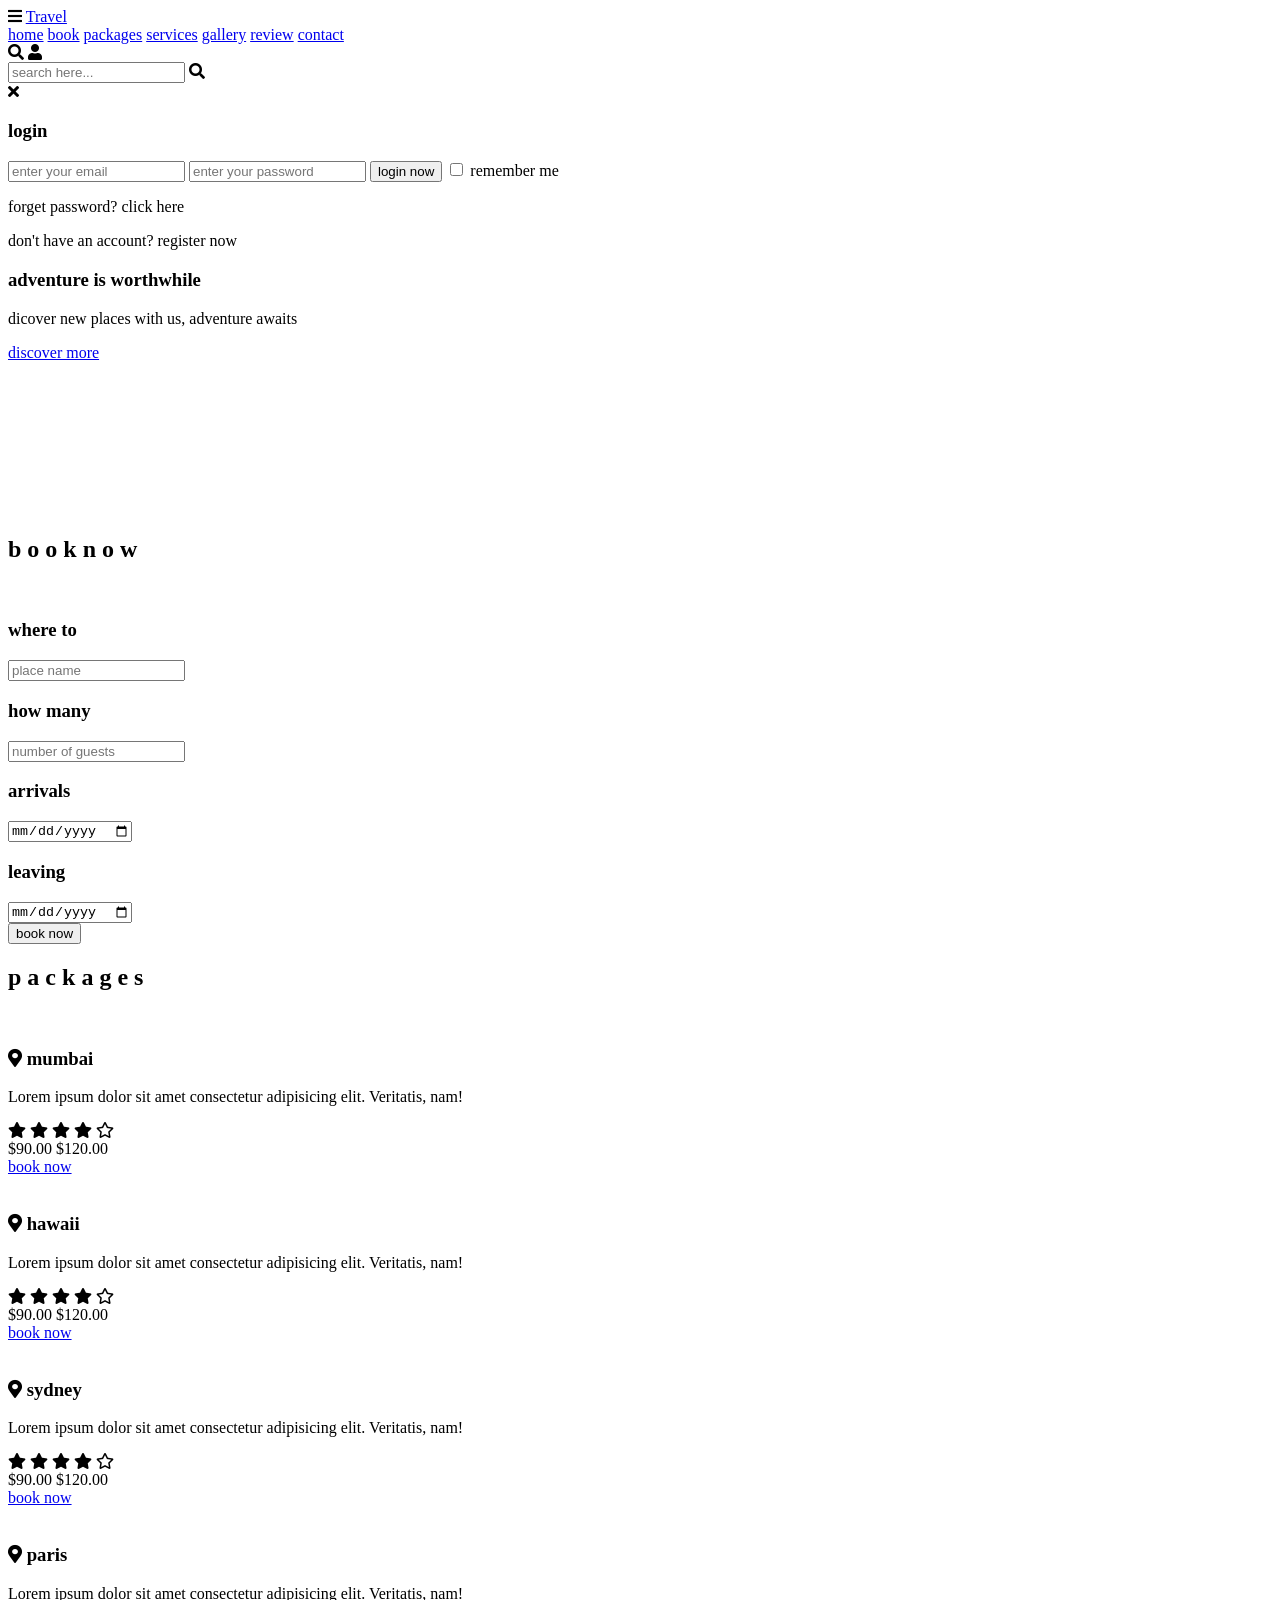
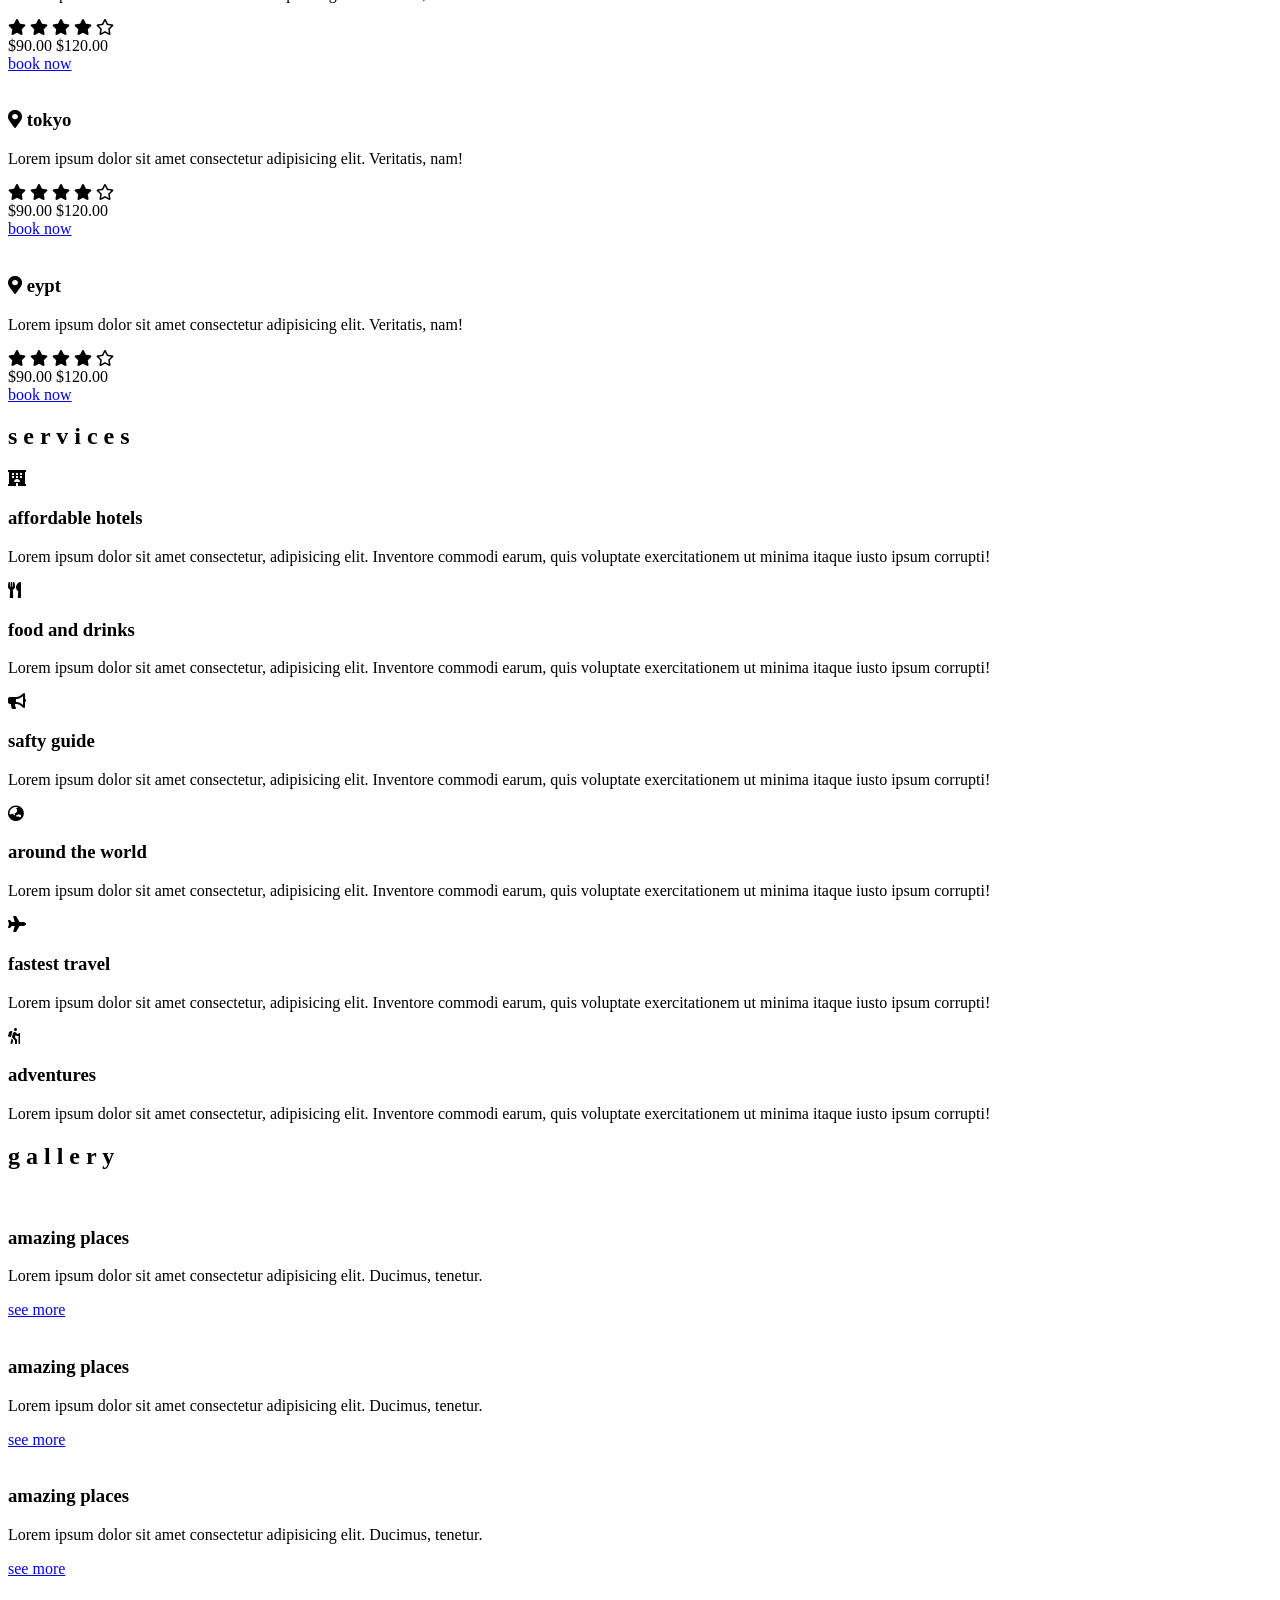
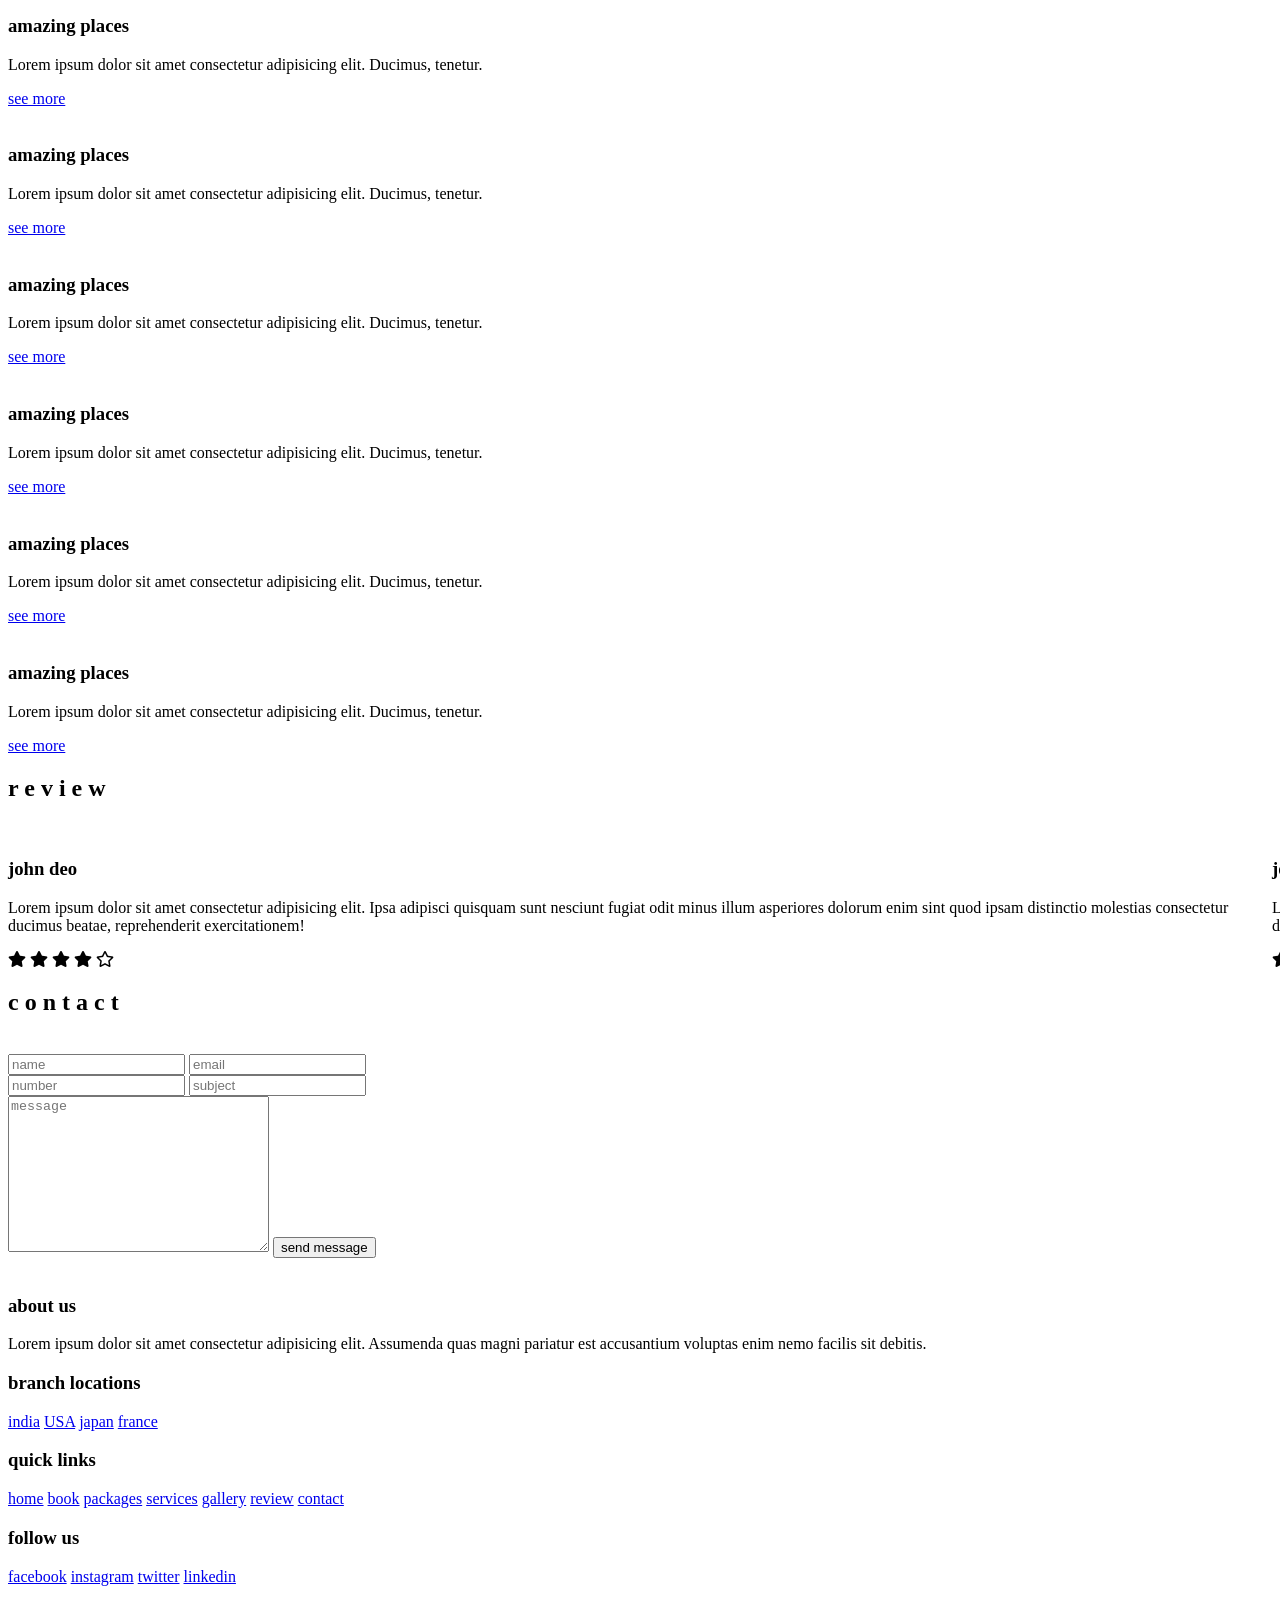
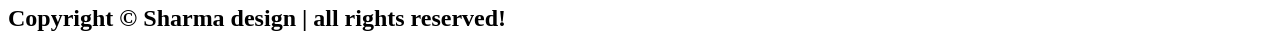
==== TourAndTravelWebsite/src/main/resources/templates/index.html @ de2b7e8c "Add Initial Project" ====
<!DOCTYPE html>
<html lang="en" xmlns:th="http://www.thymeleaf.org">
<head>
    <meta charset="UTF-8">
    <meta name="viewport" content="width=device-width, initial-scale=1.0">
    <title>Tour and Travel website</title>

    <link rel="stylesheet" href="https://unpkg.com/swiper/swiper-bundle.min.css" />

    <!-- font awesome cdn link  -->
    <link rel="stylesheet" href="https://cdnjs.cloudflare.com/ajax/libs/font-awesome/5.15.3/css/all.min.css">

    <!-- custom css file link  -->
    <link rel="stylesheet" href="style.css" th:href="@{/css/style.css}">

</head>
<body>
    
<!-- header section starts  -->

<header>

    <div id="menu-bar" class="fas fa-bars"></div>

    <a href="#home" class="logo"><span>T</span>ravel</a>

    <nav class="navbar">
        <a href="#home">home</a>
        <a href="#book">book</a>
        <a href="#packages">packages</a>
        <a href="#services">services</a>
        <a href="#gallery">gallery</a>
        <a href="#review">review</a>
        <a href="#contact">contact</a>
    </nav>

    <div class="icons">
        <i class="fas fa-search" id="search-btn"></i>
        <i class="fas fa-user" id="login-btn"></i>
    </div>

    <form action="#book" class="search-bar-container" onsubmit="return handleSearch(event)">
        <input type="search" id="search-bar" placeholder="search here...">
        <label for="search-bar" class="fas fa-search"></label>
    </form>

</header>

<!-- header section ends -->

<!-- login form container  -->

<div class="login-form-container">

    <i class="fas fa-times" id="form-close"></i>

    <form action="/login" th:action="@{/login}" method="post">
	
        <h3>login</h3>
        <input type="email" class="box" placeholder="enter your email" name="email" required>
        <input type="password" class="box" placeholder="enter your password" name="password" required>
        <input type="submit" value="login now" class="btn">
        <input type="checkbox" id="remember">
        <label for="remember">remember me</label>
        <p>forget password? <a th:href="@{/format-password}">click here</a></p>
        <p>don't have an account? <a th:href="@{/registeration}">register now</a></p>
    </form>

</div>

<!-- home section starts  -->

<section class="home" id="home">
	
	

    <div class="content">
        <h3>adventure is worthwhile</h3>
        <p>dicover new places with us, adventure awaits</p>
        <a href="#packages" class="btn">discover more</a>
    </div>

		
		    <div class="video-container">
		        <video src="images/vid-3.mp4" id="video-slider" loop autoplay muted></video>
		    </div>
		    
    

</section>

<!-- home section ends -->

<!-- book section starts  -->

<section class="book" id="book">

    <h1 class="heading">
        <span>b</span>
        <span>o</span>
        <span>o</span>
        <span>k</span>
        <span class="space"></span>
        <span>n</span>
        <span>o</span>
        <span>w</span>
    </h1>

    <div class="row">

        <div class="image">
            <img src="images/book-img.svg" alt="">
        </div>

        <form action="/booking" method="post">
            <div class="inputBox">
                <h3>where to</h3>
                <input type="text" placeholder="place name" name="whereTo" required>
            </div>
            <div class="inputBox">
                <h3>how many</h3>
                <input type="number" placeholder="number of guests" name="howMany" required>
            </div>
            <div class="inputBox">
                <h3>arrivals</h3>
                <input type="date" name="arrivals" required>
            </div>
            <div class="inputBox">
                <h3>leaving</h3>
                <input type="date" name="leaving" required>
            </div>
            <input type="submit" class="btn" value="book now" required>
        </form>

    </div>

</section>

<!-- book section ends -->

<!-- packages section starts  -->

<section class="packages" id="packages">

    <h1 class="heading">
        <span>p</span>
        <span>a</span>
        <span>c</span>
        <span>k</span>
        <span>a</span>
        <span>g</span>
        <span>e</span>
        <span>s</span>
    </h1>

    <div class="box-container">

        <div class="box">
            <img src="images/p-1.jpg" alt="">
            <div class="content">
                <h3> <i class="fas fa-map-marker-alt"></i> mumbai </h3>
                <p>Lorem ipsum dolor sit amet consectetur adipisicing elit. Veritatis, nam!</p>
                <div class="stars">
                    <i class="fas fa-star"></i>
                    <i class="fas fa-star"></i>
                    <i class="fas fa-star"></i>
                    <i class="fas fa-star"></i>
                    <i class="far fa-star"></i>
                </div>
                <div class="price"> $90.00 <span>$120.00</span> </div>
                <a href="#book" class="btn">book now</a>
            </div>
        </div>

        <div class="box">
            <img src="images/p-2.jpg" alt="">
            <div class="content">
                <h3> <i class="fas fa-map-marker-alt"></i> hawaii </h3>
                <p>Lorem ipsum dolor sit amet consectetur adipisicing elit. Veritatis, nam!</p>
                <div class="stars">
                    <i class="fas fa-star"></i>
                    <i class="fas fa-star"></i>
                    <i class="fas fa-star"></i>
                    <i class="fas fa-star"></i>
                    <i class="far fa-star"></i>
                </div>
                <div class="price"> $90.00 <span>$120.00</span> </div>
                <a href="#book" class="btn">book now</a>
            </div>
        </div>

        <div class="box">
            <img src="images/p-3.jpg" alt="">
            <div class="content">
                <h3> <i class="fas fa-map-marker-alt"></i> sydney </h3>
                <p>Lorem ipsum dolor sit amet consectetur adipisicing elit. Veritatis, nam!</p>
                <div class="stars">
                    <i class="fas fa-star"></i>
                    <i class="fas fa-star"></i>
                    <i class="fas fa-star"></i>
                    <i class="fas fa-star"></i>
                    <i class="far fa-star"></i>
                </div>
                <div class="price"> $90.00 <span>$120.00</span> </div>
                <a href="#book" class="btn">book now</a>
            </div>
        </div>

        <div class="box">
            <img src="images/p-4.jpg" alt="">
            <div class="content">
                <h3> <i class="fas fa-map-marker-alt"></i> paris </h3>
                <p>Lorem ipsum dolor sit amet consectetur adipisicing elit. Veritatis, nam!</p>
                <div class="stars">
                    <i class="fas fa-star"></i>
                    <i class="fas fa-star"></i>
                    <i class="fas fa-star"></i>
                    <i class="fas fa-star"></i>
                    <i class="far fa-star"></i>
                </div>
                <div class="price"> $90.00 <span>$120.00</span> </div>
                <a href="#book" class="btn">book now</a>
            </div>
        </div>

        <div class="box">
            <img src="images/p-5.jpg" alt="">
            <div class="content">
                <h3> <i class="fas fa-map-marker-alt"></i> tokyo </h3>
                <p>Lorem ipsum dolor sit amet consectetur adipisicing elit. Veritatis, nam!</p>
                <div class="stars">
                    <i class="fas fa-star"></i>
                    <i class="fas fa-star"></i>
                    <i class="fas fa-star"></i>
                    <i class="fas fa-star"></i>
                    <i class="far fa-star"></i>
                </div>
                <div class="price"> $90.00 <span>$120.00</span> </div>
                <a href="#book" class="btn">book now</a>
            </div>
        </div>

        <div class="box">
            <img src="images/p-6.jpg" alt="">
            <div class="content">
                <h3> <i class="fas fa-map-marker-alt"></i> eypt </h3>
                <p>Lorem ipsum dolor sit amet consectetur adipisicing elit. Veritatis, nam!</p>
                <div class="stars">
                    <i class="fas fa-star"></i>
                    <i class="fas fa-star"></i>
                    <i class="fas fa-star"></i>
                    <i class="fas fa-star"></i>
                    <i class="far fa-star"></i>
                </div>
                <div class="price"> $90.00 <span>$120.00</span> </div>
                <a href="#book" class="btn">book now</a>
            </div>
        </div>

    </div>

</section>

<!-- packages section ends -->

<!-- services section starts  -->

<section class="services" id="services">

    <h1 class="heading">
        <span>s</span>
        <span>e</span>
        <span>r</span>
        <span>v</span>
        <span>i</span>
        <span>c</span>
        <span>e</span>
        <span>s</span>
    </h1>

    <div class="box-container">

        <div class="box">
            <i class="fas fa-hotel"></i>
            <h3>affordable hotels</h3>
            <p>Lorem ipsum dolor sit amet consectetur, adipisicing elit. Inventore commodi earum, quis voluptate exercitationem ut minima itaque iusto ipsum corrupti!</p>
        </div>
        <div class="box">
            <i class="fas fa-utensils"></i>
            <h3>food and drinks</h3>
            <p>Lorem ipsum dolor sit amet consectetur, adipisicing elit. Inventore commodi earum, quis voluptate exercitationem ut minima itaque iusto ipsum corrupti!</p>
        </div>
        <div class="box">
            <i class="fas fa-bullhorn"></i>
            <h3>safty guide</h3>
            <p>Lorem ipsum dolor sit amet consectetur, adipisicing elit. Inventore commodi earum, quis voluptate exercitationem ut minima itaque iusto ipsum corrupti!</p>
        </div>
        <div class="box">
            <i class="fas fa-globe-asia"></i>
            <h3>around the world</h3>
            <p>Lorem ipsum dolor sit amet consectetur, adipisicing elit. Inventore commodi earum, quis voluptate exercitationem ut minima itaque iusto ipsum corrupti!</p>
        </div>
        <div class="box">
            <i class="fas fa-plane"></i>
            <h3>fastest travel</h3>
            <p>Lorem ipsum dolor sit amet consectetur, adipisicing elit. Inventore commodi earum, quis voluptate exercitationem ut minima itaque iusto ipsum corrupti!</p>
        </div>
        <div class="box">
            <i class="fas fa-hiking"></i>
            <h3>adventures</h3>
            <p>Lorem ipsum dolor sit amet consectetur, adipisicing elit. Inventore commodi earum, quis voluptate exercitationem ut minima itaque iusto ipsum corrupti!</p>
        </div>

    </div>

</section>

<!-- services section ends -->

<!-- gallery section starts  -->

<section class="gallery" id="gallery">

    <h1 class="heading">
        <span>g</span>
        <span>a</span>
        <span>l</span>
        <span>l</span>
        <span>e</span>
        <span>r</span>
        <span>y</span>
    </h1>

    <div class="box-container">

        <div class="box">
            <img src="images/g-1.jpg" alt="">
            <div class="content">
                <h3>amazing places</h3>
                <p>Lorem ipsum dolor sit amet consectetur adipisicing elit. Ducimus, tenetur.</p>
                <a href="#packages" class="btn">see more</a>
            </div>
        </div>
        <div class="box">
            <img src="images/g-2.jpg" alt="">
            <div class="content">
                <h3>amazing places</h3>
                <p>Lorem ipsum dolor sit amet consectetur adipisicing elit. Ducimus, tenetur.</p>
                <a href="#packages" class="btn">see more</a>
            </div>
        </div>
        <div class="box">
            <img src="images/g-3.jpg" alt="">
            <div class="content">
                <h3>amazing places</h3>
                <p>Lorem ipsum dolor sit amet consectetur adipisicing elit. Ducimus, tenetur.</p>
                <a href="#packages" class="btn">see more</a>
            </div>
        </div>
        <div class="box">
            <img src="images/g-4.jpg" alt="">
            <div class="content">
                <h3>amazing places</h3>
                <p>Lorem ipsum dolor sit amet consectetur adipisicing elit. Ducimus, tenetur.</p>
                <a href="#packages" class="btn">see more</a>
            </div>
        </div>
        <div class="box">
            <img src="images/g-5.jpg" alt="">
            <div class="content">
                <h3>amazing places</h3>
                <p>Lorem ipsum dolor sit amet consectetur adipisicing elit. Ducimus, tenetur.</p>
                <a href="#packages" class="btn">see more</a>
            </div>
        </div>
        <div class="box">
            <img src="images/g-6.jpg" alt="">
            <div class="content">
                <h3>amazing places</h3>
                <p>Lorem ipsum dolor sit amet consectetur adipisicing elit. Ducimus, tenetur.</p>
                <a href="#packages" class="btn">see more</a>
            </div>
        </div>
        <div class="box">
            <img src="images/g-7.jpg" alt="">
            <div class="content">
                <h3>amazing places</h3>
                <p>Lorem ipsum dolor sit amet consectetur adipisicing elit. Ducimus, tenetur.</p>
                <a href="#packages" class="btn">see more</a>
            </div>
        </div>
        <div class="box">
            <img src="images/g-8.jpg" alt="">
            <div class="content">
                <h3>amazing places</h3>
                <p>Lorem ipsum dolor sit amet consectetur adipisicing elit. Ducimus, tenetur.</p>
                <a href="#packages" class="btn">see more</a>
            </div>
        </div>
        <div class="box">
            <img src="images/g-9.jpg" alt="">
            <div class="content">
                <h3>amazing places</h3>
                <p>Lorem ipsum dolor sit amet consectetur adipisicing elit. Ducimus, tenetur.</p>
                <a href="#packages" class="btn">see more</a>
            </div>
        </div>

    </div>

</section>

<!-- gallery section ends -->

<!-- review section starts  -->

<section class="review" id="review">

    <h1 class="heading">
        <span>r</span>
        <span>e</span>
        <span>v</span>
        <span>i</span>
        <span>e</span>
        <span>w</span>
    </h1>

    <div class="swiper-container review-slider">

        <div class="swiper-wrapper">

            <div class="swiper-slide">
                <div class="box">
                    <img src="images/pic1.png" alt="">
                    <h3>john deo</h3>
                    <p>Lorem ipsum dolor sit amet consectetur adipisicing elit. Ipsa adipisci quisquam sunt nesciunt fugiat odit minus illum asperiores dolorum enim sint quod ipsam distinctio molestias consectetur ducimus beatae, reprehenderit exercitationem!</p>
                    <div class="stars">
                        <i class="fas fa-star"></i>
                        <i class="fas fa-star"></i>
                        <i class="fas fa-star"></i>
                        <i class="fas fa-star"></i>
                        <i class="far fa-star"></i>
                    </div>
                </div>
            </div>
            <div class="swiper-slide">
                <div class="box">
                    <img src="images/pic2.png" alt="">
                    <h3>john deo</h3>
                    <p>Lorem ipsum dolor sit amet consectetur adipisicing elit. Ipsa adipisci quisquam sunt nesciunt fugiat odit minus illum asperiores dolorum enim sint quod ipsam distinctio molestias consectetur ducimus beatae, reprehenderit exercitationem!</p>
                    <div class="stars">
                        <i class="fas fa-star"></i>
                        <i class="fas fa-star"></i>
                        <i class="fas fa-star"></i>
                        <i class="fas fa-star"></i>
                        <i class="far fa-star"></i>
                    </div>
                </div>
            </div>
            <div class="swiper-slide">
                <div class="box">
                    <img src="images/pic3.png" alt="">
                    <h3>john deo</h3>
                    <p>Lorem ipsum dolor sit amet consectetur adipisicing elit. Ipsa adipisci quisquam sunt nesciunt fugiat odit minus illum asperiores dolorum enim sint quod ipsam distinctio molestias consectetur ducimus beatae, reprehenderit exercitationem!</p>
                    <div class="stars">
                        <i class="fas fa-star"></i>
                        <i class="fas fa-star"></i>
                        <i class="fas fa-star"></i>
                        <i class="fas fa-star"></i>
                        <i class="far fa-star"></i>
                    </div>
                </div>
            </div>
            <div class="swiper-slide">
                <div class="box">
                    <img src="images/pic4.png" alt="">
                    <h3>john deo</h3>
                    <p>Lorem ipsum dolor sit amet consectetur adipisicing elit. Ipsa adipisci quisquam sunt nesciunt fugiat odit minus illum asperiores dolorum enim sint quod ipsam distinctio molestias consectetur ducimus beatae, reprehenderit exercitationem!</p>
                    <div class="stars">
                        <i class="fas fa-star"></i>
                        <i class="fas fa-star"></i>
                        <i class="fas fa-star"></i>
                        <i class="fas fa-star"></i>
                        <i class="far fa-star"></i>
                    </div>
                </div>
            </div>

        </div>

    </div>

</section>

<!-- review section ends -->

<!-- contact section starts  -->

<section class="contact" id="contact">
    
    <h1 class="heading">
        <span>c</span>
        <span>o</span>
        <span>n</span>
        <span>t</span>
        <span>a</span>
        <span>c</span>
        <span>t</span>
    </h1>

    <div class="row">

        <div class="image">
            <img src="images/contact-img.svg" alt="">
        </div>

        <form action="/contact" method="post" id="contactForm" onsubmit="return handleFormSubmit(event)">
			
            <div class="inputBox">
                <input type="text" placeholder="name" name="name" required/>
                <input type="email" placeholder="email" name="email" required/>
            </div>
            <div class="inputBox">
                <input type="number" id="phoneInput" placeholder="number" name="number" required oninput="validatePhone()"/>
                <input type="text" placeholder="subject" name="subject" required/>
            </div>
			<div id="error-message" style="color:red; font-size:0.8rem; display:none;">
										  Phone number must be exactly 10 digits.
										</div>
            <textarea placeholder="message" name="message" id="" cols="30" rows="10" required></textarea>
            <input type="submit" class="btn" value="send message" onclick="handleFormSubmit(event)" />
        </form>

    </div>
	
	
    
</section>

<!-- contact section ends -->

<!-- brand section  -->
<section class="brand-container">

    <div class="swiper-container brand-slider">
        <div class="swiper-wrapper">
            <div class="swiper-slide"><img src="images/1.jpg" alt=""></div>
            <div class="swiper-slide"><img src="images/2.jpg" alt=""></div>
            <div class="swiper-slide"><img src="images/3.jpg" alt=""></div>
            <div class="swiper-slide"><img src="images/4.jpg" alt=""></div>
            <div class="swiper-slide"><img src="images/5.jpg" alt=""></div>
            <div class="swiper-slide"><img src="images/6.jpg" alt=""></div>
        </div>
    </div>

</section>

<!-- footer section  -->

<section class="footer">

    <div class="box-container">

        <div class="box">
            <h3>about us</h3>
            <p>Lorem ipsum dolor sit amet consectetur adipisicing elit. Assumenda quas magni pariatur est accusantium voluptas enim nemo facilis sit debitis.</p>
        </div>
        <div class="box">
            <h3>branch locations</h3>
            <a href="#packages">india</a>
            <a href="#packages">USA</a>
            <a href="#packages">japan</a>
            <a href="#packages">france</a>
        </div>
        <div class="box">
            <h3>quick links</h3>
            <a href="#home">home</a>
            <a href="#book">book</a>
            <a href="#packages">packages</a>
            <a href="#services">services</a>
            <a href="#gallery">gallery</a>
            <a href="#review">review</a>
            <a href="#contact">contact</a>
        </div>
        <div class="box">
            <h3>follow us</h3>
            <a href="https://www.facebook.com/shambho.sharma.3">facebook</a>
            <a href="https://www.instagram.com/sharma.shambho/">instagram</a>
            <a href="https://x.com/SharmaShambho">twitter</a>
            <a href="https://www.linkedin.com/in/shambhu-sharma-29a284294/">linkedin</a>
        </div>

    </div>

    <h1 class="credit"> Copyright © <span>Sharma design </span> | all rights reserved! </h1>

</section>


<script>
	function handleSearch(event) {
		    event.preventDefault(); // stop default #book action
		    const searchValue = document.getElementById("search-bar").value.trim().toLowerCase();

		    // define allowed headings/IDs
		    const sections = ["home", "book", "packages", "services", "gallery", "review", "contact"];

		    if (sections.includes(searchValue)) {
		      const sectionElement = document.getElementById(searchValue);
		      if (sectionElement) {
		        sectionElement.scrollIntoView({ behavior: "smooth" });
		      }
		    } else {
		      alert("Section not found. Please enter a valid section name.");
		    }
		  }
		function validatePhone() {
		  const phoneInput = document.getElementById("phoneInput");
		  const errorMessage = document.getElementById("error-message");
		  const value = phoneInput.value.trim();

		  const isValid = /^\d{10}$/.test(value);

		  if (isValid) {
		    phoneInput.style.border = "2px solid green";
		    errorMessage.style.display = "none";
		    phoneInput.setCustomValidity("");  // clear previous error
		    return true;
		  } else {
		    phoneInput.style.border = "2px solid red";
		    errorMessage.style.display = "block";
		    phoneInput.setCustomValidity("Phone number must be exactly 10 digits.");
		    return false;
		  }
		}


		function handleFormSubmit(event) {
		  const form = document.getElementById("contactForm");
		  const isPhoneValid = validatePhone();

		  if (!isPhoneValid) {
		    form.reportValidity();  // show built-in HTML5 error
		    event.preventDefault();
		    return false;
		  }

		  if (form.checkValidity()) {
		    alert("Your Response Submitted Successfully..!");
		    return true;
		  } else {
		    form.reportValidity();
		    event.preventDefault();
		    return false;
		  }
		}
</script>




<script src="https://unpkg.com/swiper/swiper-bundle.min.js"></script>

<!-- custom js file link  -->
<script th:src="@{js/script.js}"></script>

</body>
</html>
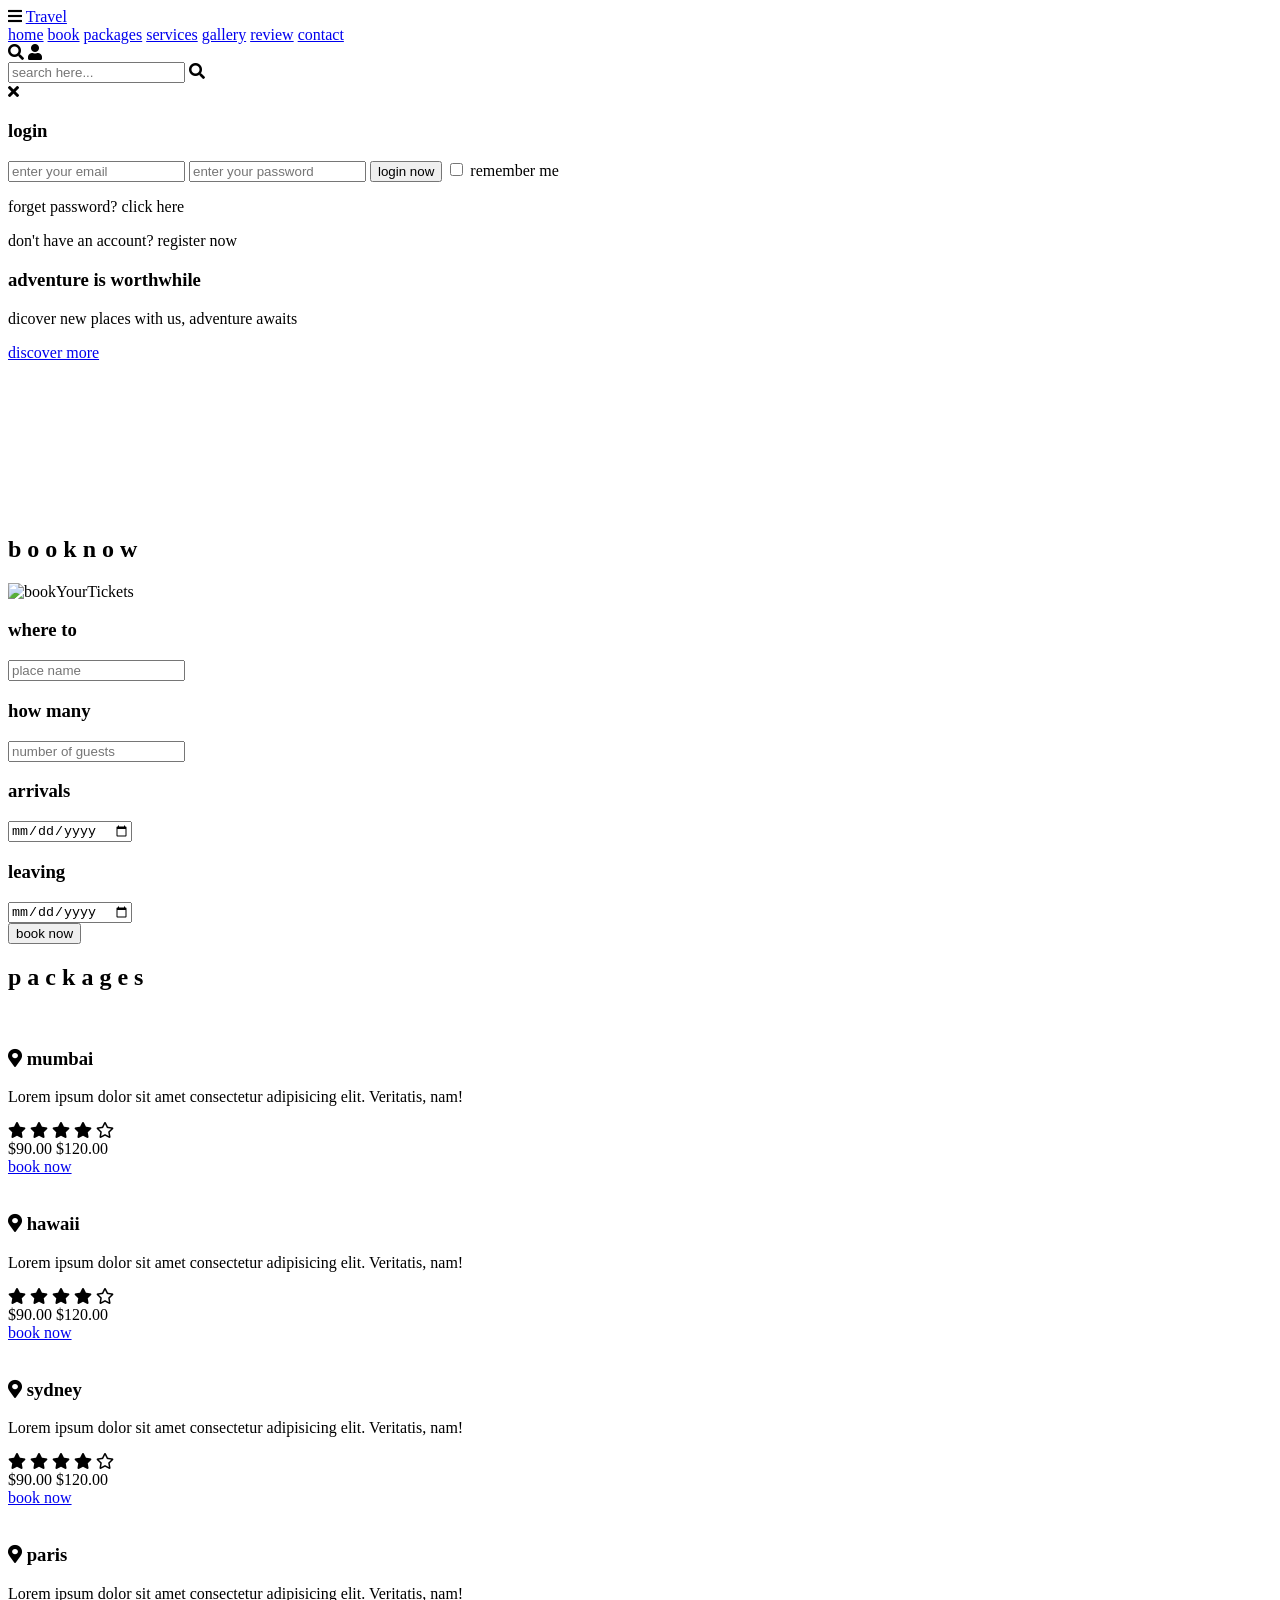
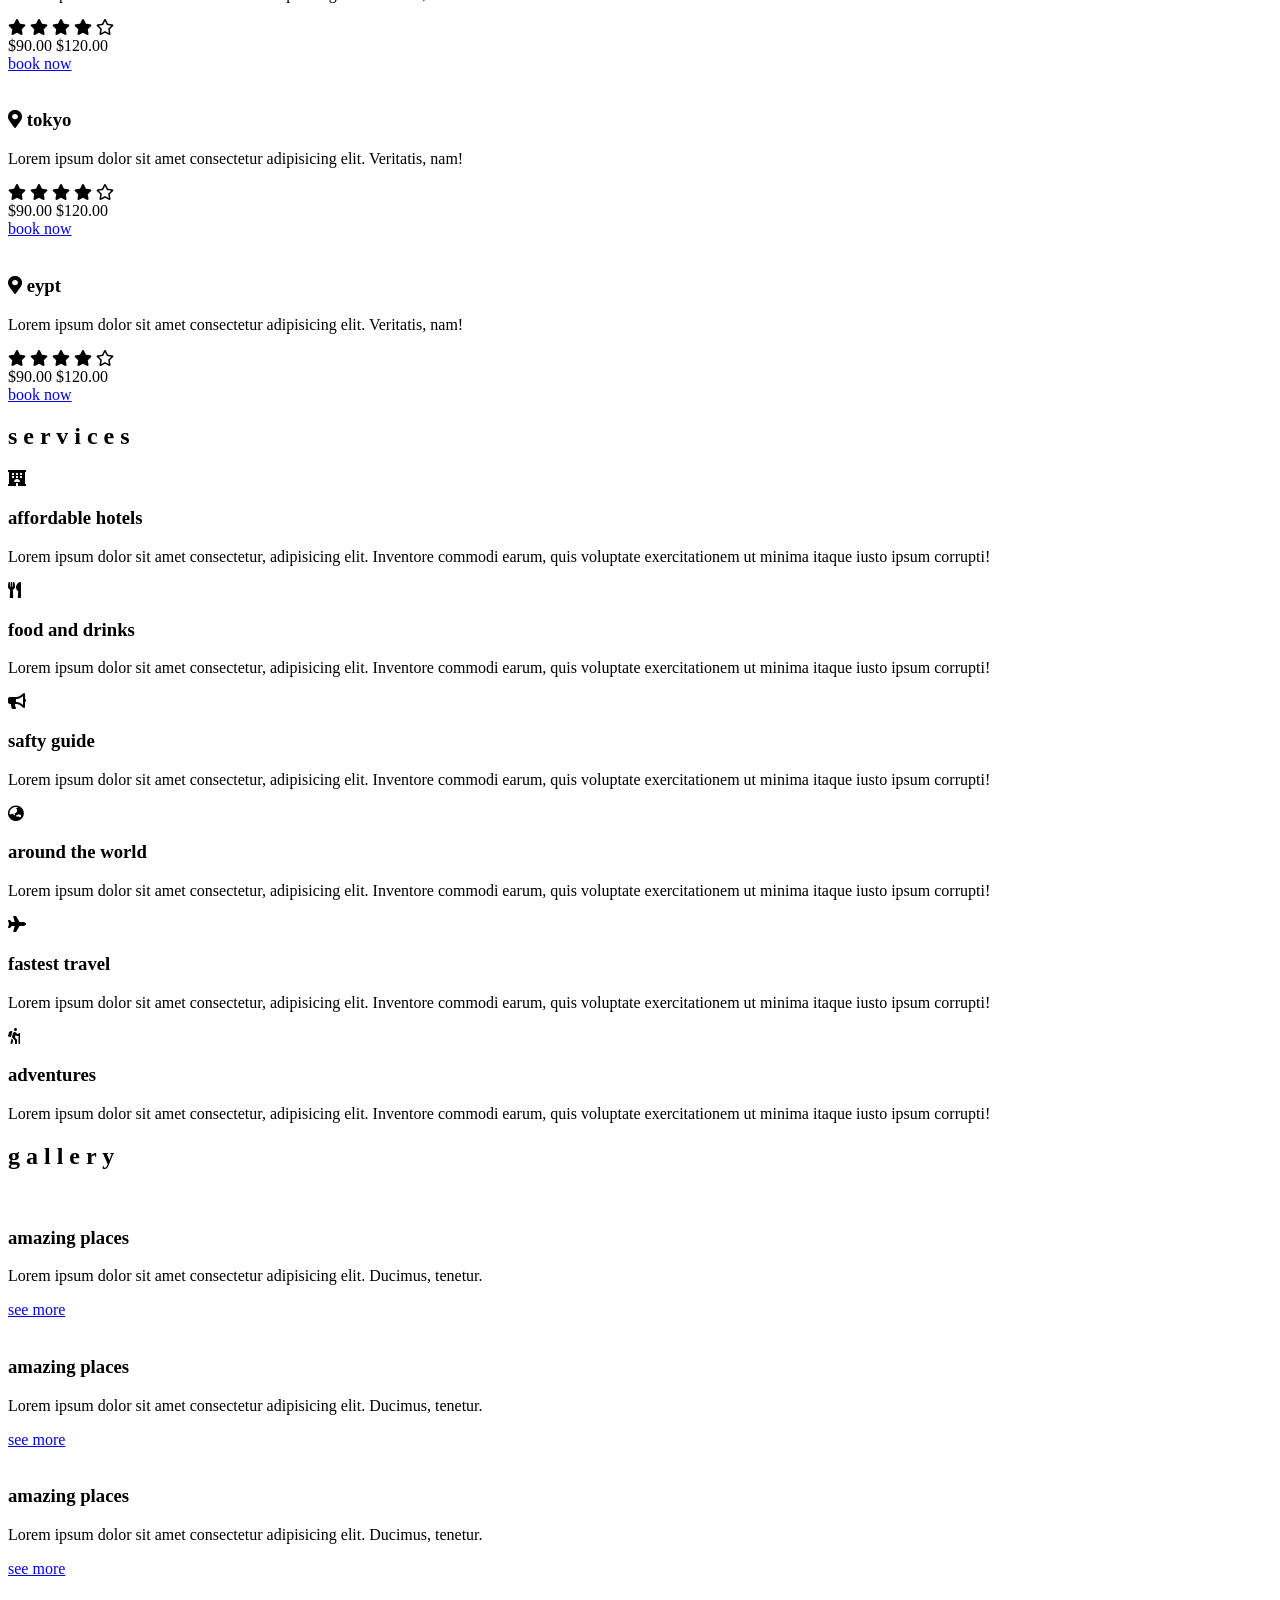
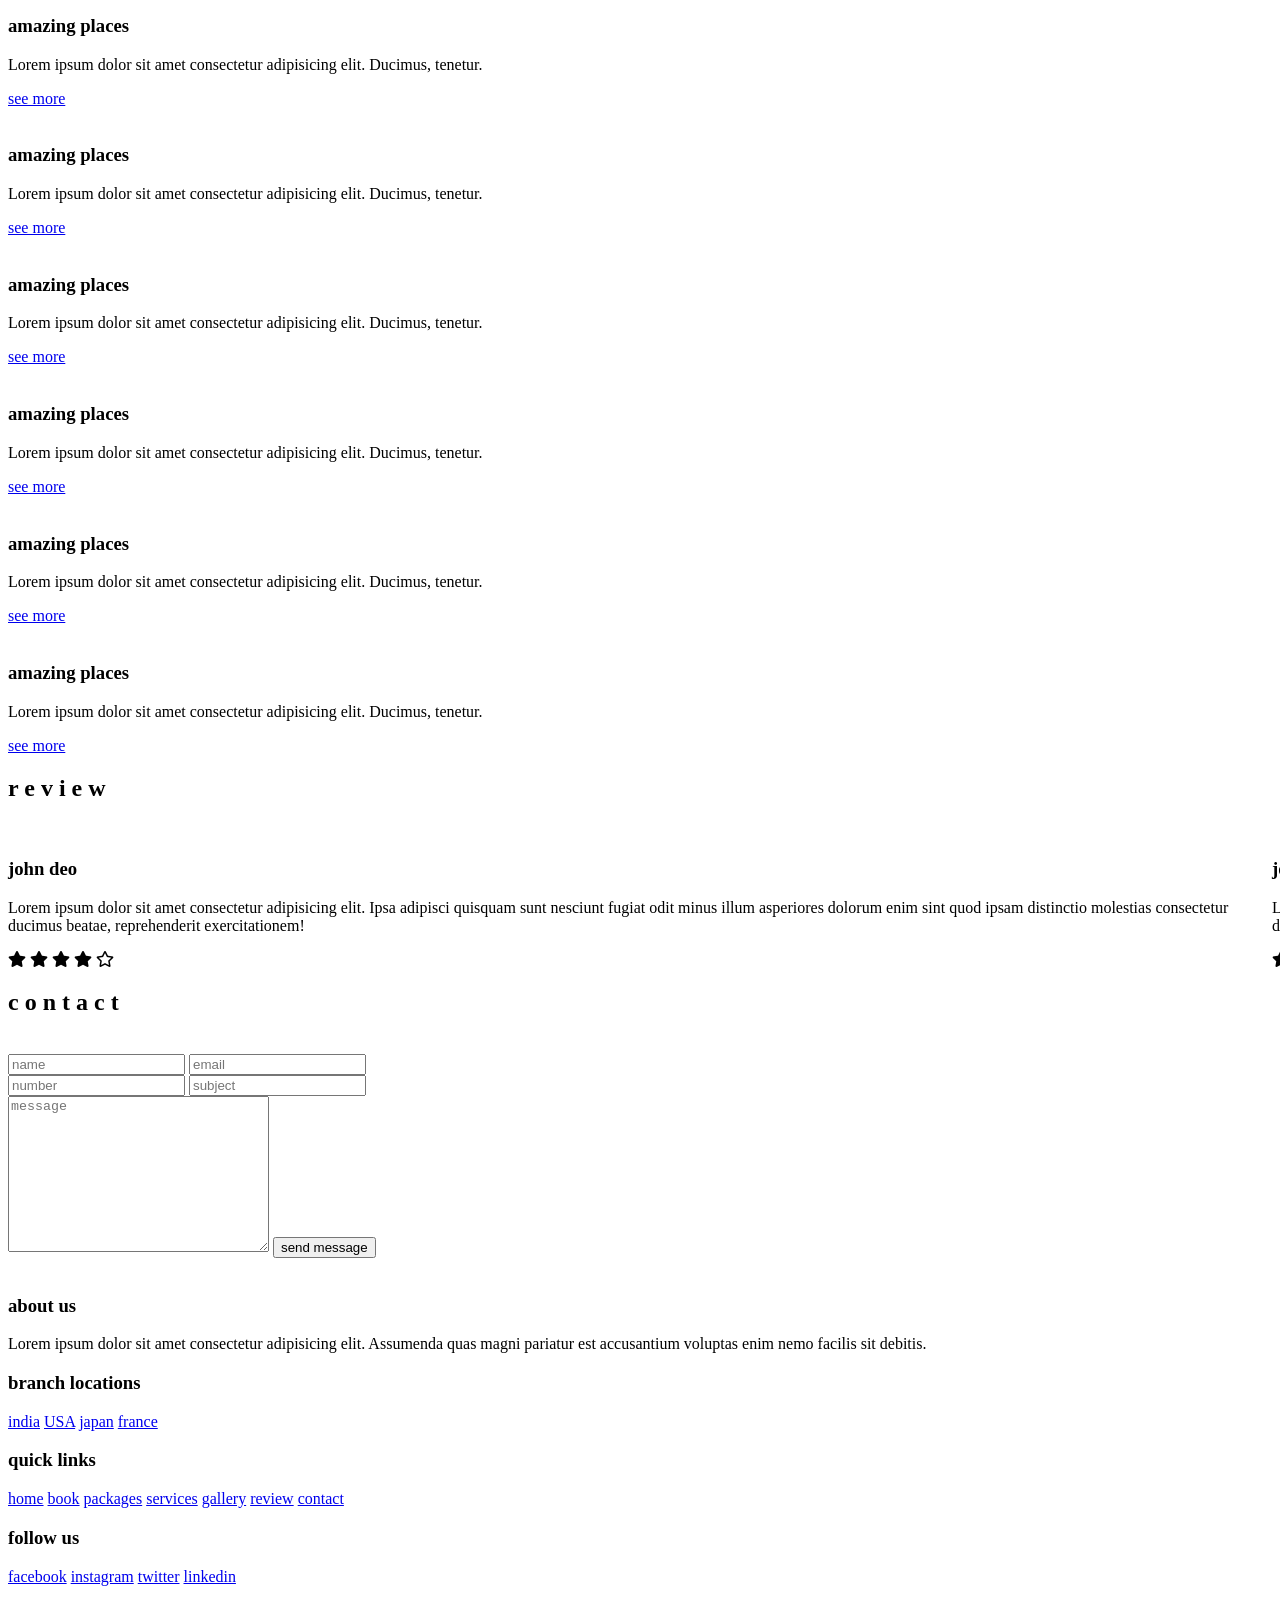
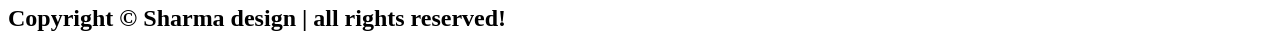
==== commit 2d15a2b9: "Updated project" ====
--- a/TourAndTravelWebsite/src/main/resources/templates/index.html
+++ b/TourAndTravelWebsite/src/main/resources/templates/index.html
@@ -4,6 +4,7 @@
     <meta charset="UTF-8">
     <meta name="viewport" content="width=device-width, initial-scale=1.0">
     <title>Tour and Travel website</title>
+	<link rel="shortcut icon" href="./images/logo.png" th:href="@{/images/logo.png}" alt="Logo">
 
     <link rel="stylesheet" href="https://unpkg.com/swiper/swiper-bundle.min.css" />
 
@@ -54,7 +55,7 @@
 
     <i class="fas fa-times" id="form-close"></i>
 
-    <form action="/login" th:action="@{/login}" method="post">
+	<form th:action="@{/login}" method="post">
 	
         <h3>login</h3>
         <input type="email" class="box" placeholder="enter your email" name="email" required>
@@ -82,7 +83,7 @@
 
 		
 		    <div class="video-container">
-		        <video src="images/vid-3.mp4" id="video-slider" loop autoplay muted></video>
+		        <video src="images/vid-3.mp4" th:src="@{/images/vid-3.mp4}" id="video-slider" loop autoplay muted></video>
 		    </div>
 		    
     
@@ -109,10 +110,11 @@
     <div class="row">
 
         <div class="image">
-            <img src="images/book-img.svg" alt="">
-        </div>
-
-        <form action="/booking" method="post">
+            <img src="images/book-img.svg" alt="bookYourTickets" th:src="@{/images/book-img.svg}">
+        </div>
+
+		<form th:action="@{/booking/{userId}(userId=${userId})}" method="post">
+			
             <div class="inputBox">
                 <h3>where to</h3>
                 <input type="text" placeholder="place name" name="whereTo" required>
@@ -156,7 +158,7 @@
     <div class="box-container">
 
         <div class="box">
-            <img src="images/p-1.jpg" alt="">
+            <img src="images/p-1.jpg" alt="" th:src="@{/images/p-1.jpg}">
             <div class="content">
                 <h3> <i class="fas fa-map-marker-alt"></i> mumbai </h3>
                 <p>Lorem ipsum dolor sit amet consectetur adipisicing elit. Veritatis, nam!</p>
@@ -173,7 +175,7 @@
         </div>
 
         <div class="box">
-            <img src="images/p-2.jpg" alt="">
+            <img src="images/p-2.jpg" alt="" th:src="@{/images/p-2.jpg}">
             <div class="content">
                 <h3> <i class="fas fa-map-marker-alt"></i> hawaii </h3>
                 <p>Lorem ipsum dolor sit amet consectetur adipisicing elit. Veritatis, nam!</p>
@@ -190,7 +192,7 @@
         </div>
 
         <div class="box">
-            <img src="images/p-3.jpg" alt="">
+            <img src="images/p-3.jpg" alt="" th:src="@{/images/p-3.jpg}">
             <div class="content">
                 <h3> <i class="fas fa-map-marker-alt"></i> sydney </h3>
                 <p>Lorem ipsum dolor sit amet consectetur adipisicing elit. Veritatis, nam!</p>
@@ -207,7 +209,7 @@
         </div>
 
         <div class="box">
-            <img src="images/p-4.jpg" alt="">
+            <img src="images/p-4.jpg" alt="" th:src="@{/images/p-4.jpg}">
             <div class="content">
                 <h3> <i class="fas fa-map-marker-alt"></i> paris </h3>
                 <p>Lorem ipsum dolor sit amet consectetur adipisicing elit. Veritatis, nam!</p>
@@ -224,7 +226,7 @@
         </div>
 
         <div class="box">
-            <img src="images/p-5.jpg" alt="">
+            <img src="images/p-5.jpg" alt="" th:src="@{/images/p-5.jpg}">
             <div class="content">
                 <h3> <i class="fas fa-map-marker-alt"></i> tokyo </h3>
                 <p>Lorem ipsum dolor sit amet consectetur adipisicing elit. Veritatis, nam!</p>
@@ -241,7 +243,7 @@
         </div>
 
         <div class="box">
-            <img src="images/p-6.jpg" alt="">
+            <img src="images/p-6.jpg" alt="" th:src="@{/images/p-6.jpg}">
             <div class="content">
                 <h3> <i class="fas fa-map-marker-alt"></i> eypt </h3>
                 <p>Lorem ipsum dolor sit amet consectetur adipisicing elit. Veritatis, nam!</p>
@@ -334,71 +336,71 @@
     <div class="box-container">
 
         <div class="box">
-            <img src="images/g-1.jpg" alt="">
-            <div class="content">
-                <h3>amazing places</h3>
-                <p>Lorem ipsum dolor sit amet consectetur adipisicing elit. Ducimus, tenetur.</p>
-                <a href="#packages" class="btn">see more</a>
-            </div>
-        </div>
-        <div class="box">
-            <img src="images/g-2.jpg" alt="">
-            <div class="content">
-                <h3>amazing places</h3>
-                <p>Lorem ipsum dolor sit amet consectetur adipisicing elit. Ducimus, tenetur.</p>
-                <a href="#packages" class="btn">see more</a>
-            </div>
-        </div>
-        <div class="box">
-            <img src="images/g-3.jpg" alt="">
-            <div class="content">
-                <h3>amazing places</h3>
-                <p>Lorem ipsum dolor sit amet consectetur adipisicing elit. Ducimus, tenetur.</p>
-                <a href="#packages" class="btn">see more</a>
-            </div>
-        </div>
-        <div class="box">
-            <img src="images/g-4.jpg" alt="">
-            <div class="content">
-                <h3>amazing places</h3>
-                <p>Lorem ipsum dolor sit amet consectetur adipisicing elit. Ducimus, tenetur.</p>
-                <a href="#packages" class="btn">see more</a>
-            </div>
-        </div>
-        <div class="box">
-            <img src="images/g-5.jpg" alt="">
-            <div class="content">
-                <h3>amazing places</h3>
-                <p>Lorem ipsum dolor sit amet consectetur adipisicing elit. Ducimus, tenetur.</p>
-                <a href="#packages" class="btn">see more</a>
-            </div>
-        </div>
-        <div class="box">
-            <img src="images/g-6.jpg" alt="">
-            <div class="content">
-                <h3>amazing places</h3>
-                <p>Lorem ipsum dolor sit amet consectetur adipisicing elit. Ducimus, tenetur.</p>
-                <a href="#packages" class="btn">see more</a>
-            </div>
-        </div>
-        <div class="box">
-            <img src="images/g-7.jpg" alt="">
-            <div class="content">
-                <h3>amazing places</h3>
-                <p>Lorem ipsum dolor sit amet consectetur adipisicing elit. Ducimus, tenetur.</p>
-                <a href="#packages" class="btn">see more</a>
-            </div>
-        </div>
-        <div class="box">
-            <img src="images/g-8.jpg" alt="">
-            <div class="content">
-                <h3>amazing places</h3>
-                <p>Lorem ipsum dolor sit amet consectetur adipisicing elit. Ducimus, tenetur.</p>
-                <a href="#packages" class="btn">see more</a>
-            </div>
-        </div>
-        <div class="box">
-            <img src="images/g-9.jpg" alt="">
+            <img src="images/g-1.jpg" alt="" th:src="@{/images/g-1.jpg}">
+            <div class="content">
+                <h3>amazing places</h3>
+                <p>Lorem ipsum dolor sit amet consectetur adipisicing elit. Ducimus, tenetur.</p>
+                <a href="#packages" class="btn">see more</a>
+            </div>
+        </div>
+        <div class="box">
+            <img src="images/g-2.jpg" alt="" th:src="@{/images/g-2.jpg}">
+            <div class="content">
+                <h3>amazing places</h3>
+                <p>Lorem ipsum dolor sit amet consectetur adipisicing elit. Ducimus, tenetur.</p>
+                <a href="#packages" class="btn">see more</a>
+            </div>
+        </div>
+        <div class="box">
+            <img src="images/g-3.jpg" alt="" th:src="@{/images/g-3.jpg}">
+            <div class="content">
+                <h3>amazing places</h3>
+                <p>Lorem ipsum dolor sit amet consectetur adipisicing elit. Ducimus, tenetur.</p>
+                <a href="#packages" class="btn">see more</a>
+            </div>
+        </div>
+        <div class="box">
+            <img src="images/g-4.jpg" alt="" th:src="@{/images/g-4.jpg}">
+            <div class="content">
+                <h3>amazing places</h3>
+                <p>Lorem ipsum dolor sit amet consectetur adipisicing elit. Ducimus, tenetur.</p>
+                <a href="#packages" class="btn">see more</a>
+            </div>
+        </div>
+        <div class="box">
+            <img src="images/g-5.jpg" alt="" th:src="@{/images/g-5.jpg}">
+            <div class="content">
+                <h3>amazing places</h3>
+                <p>Lorem ipsum dolor sit amet consectetur adipisicing elit. Ducimus, tenetur.</p>
+                <a href="#packages" class="btn">see more</a>
+            </div>
+        </div>
+        <div class="box">
+            <img src="images/g-6.jpg" alt="" th:src="@{/images/g-6.jpg}">
+            <div class="content">
+                <h3>amazing places</h3>
+                <p>Lorem ipsum dolor sit amet consectetur adipisicing elit. Ducimus, tenetur.</p>
+                <a href="#packages" class="btn">see more</a>
+            </div>
+        </div>
+        <div class="box">
+            <img src="images/g-7.jpg" alt="" th:src="@{/images/g-7.jpg}">
+            <div class="content">
+                <h3>amazing places</h3>
+                <p>Lorem ipsum dolor sit amet consectetur adipisicing elit. Ducimus, tenetur.</p>
+                <a href="#packages" class="btn">see more</a>
+            </div>
+        </div>
+        <div class="box">
+            <img src="images/g-8.jpg" alt="" th:src="@{/images/g-8.jpg}">
+            <div class="content">
+                <h3>amazing places</h3>
+                <p>Lorem ipsum dolor sit amet consectetur adipisicing elit. Ducimus, tenetur.</p>
+                <a href="#packages" class="btn">see more</a>
+            </div>
+        </div>
+        <div class="box">
+            <img src="images/g-9.jpg" alt="" th:src="@{/images/g-9.jpg}">
             <div class="content">
                 <h3>amazing places</h3>
                 <p>Lorem ipsum dolor sit amet consectetur adipisicing elit. Ducimus, tenetur.</p>
@@ -431,7 +433,7 @@
 
             <div class="swiper-slide">
                 <div class="box">
-                    <img src="images/pic1.png" alt="">
+                    <img src="images/pic1.png" alt="" th:src="@{/images/pic1.png}">
                     <h3>john deo</h3>
                     <p>Lorem ipsum dolor sit amet consectetur adipisicing elit. Ipsa adipisci quisquam sunt nesciunt fugiat odit minus illum asperiores dolorum enim sint quod ipsam distinctio molestias consectetur ducimus beatae, reprehenderit exercitationem!</p>
                     <div class="stars">
@@ -445,7 +447,7 @@
             </div>
             <div class="swiper-slide">
                 <div class="box">
-                    <img src="images/pic2.png" alt="">
+                    <img src="images/pic2.png" alt="" th:src="@{/images/pic2.png}">
                     <h3>john deo</h3>
                     <p>Lorem ipsum dolor sit amet consectetur adipisicing elit. Ipsa adipisci quisquam sunt nesciunt fugiat odit minus illum asperiores dolorum enim sint quod ipsam distinctio molestias consectetur ducimus beatae, reprehenderit exercitationem!</p>
                     <div class="stars">
@@ -459,7 +461,7 @@
             </div>
             <div class="swiper-slide">
                 <div class="box">
-                    <img src="images/pic3.png" alt="">
+                    <img src="images/pic3.png" alt="" th:src="@{/images/pic3.png}">
                     <h3>john deo</h3>
                     <p>Lorem ipsum dolor sit amet consectetur adipisicing elit. Ipsa adipisci quisquam sunt nesciunt fugiat odit minus illum asperiores dolorum enim sint quod ipsam distinctio molestias consectetur ducimus beatae, reprehenderit exercitationem!</p>
                     <div class="stars">
@@ -473,7 +475,7 @@
             </div>
             <div class="swiper-slide">
                 <div class="box">
-                    <img src="images/pic4.png" alt="">
+                    <img src="images/pic4.png" alt="" th:src="@{/images/pic4.png}">
                     <h3>john deo</h3>
                     <p>Lorem ipsum dolor sit amet consectetur adipisicing elit. Ipsa adipisci quisquam sunt nesciunt fugiat odit minus illum asperiores dolorum enim sint quod ipsam distinctio molestias consectetur ducimus beatae, reprehenderit exercitationem!</p>
                     <div class="stars">
@@ -511,7 +513,7 @@
     <div class="row">
 
         <div class="image">
-            <img src="images/contact-img.svg" alt="">
+            <img src="images/contact-img.svg" alt="" th:src="@{/images/contact-img.svg}">
         </div>
 
         <form action="/contact" method="post" id="contactForm" onsubmit="return handleFormSubmit(event)">
@@ -544,12 +546,12 @@
 
     <div class="swiper-container brand-slider">
         <div class="swiper-wrapper">
-            <div class="swiper-slide"><img src="images/1.jpg" alt=""></div>
-            <div class="swiper-slide"><img src="images/2.jpg" alt=""></div>
-            <div class="swiper-slide"><img src="images/3.jpg" alt=""></div>
-            <div class="swiper-slide"><img src="images/4.jpg" alt=""></div>
-            <div class="swiper-slide"><img src="images/5.jpg" alt=""></div>
-            <div class="swiper-slide"><img src="images/6.jpg" alt=""></div>
+            <div class="swiper-slide"><img src="images/1.jpg" alt="" th:src="@{/images/1.jpg}"></div>
+            <div class="swiper-slide"><img src="images/2.jpg" alt="" th:src="@{/images/2.jpg}"></div>
+            <div class="swiper-slide"><img src="images/3.jpg" alt="" th:src="@{/images/3.jpg}"></div>
+            <div class="swiper-slide"><img src="images/4.jpg" alt="" th:src="@{/images/4.jpg}"></div>
+            <div class="swiper-slide"><img src="images/5.jpg" alt="" th:src="@{/images/5.jpg}"></div>
+            <div class="swiper-slide"><img src="images/6.jpg" alt="" th:src="@{/images/6.jpg}"></div>
         </div>
     </div>
 
@@ -662,7 +664,7 @@
 <script src="https://unpkg.com/swiper/swiper-bundle.min.js"></script>
 
 <!-- custom js file link  -->
-<script th:src="@{js/script.js}"></script>
+<script th:src="@{/js/script.js}"></script>
 
 </body>
 </html>
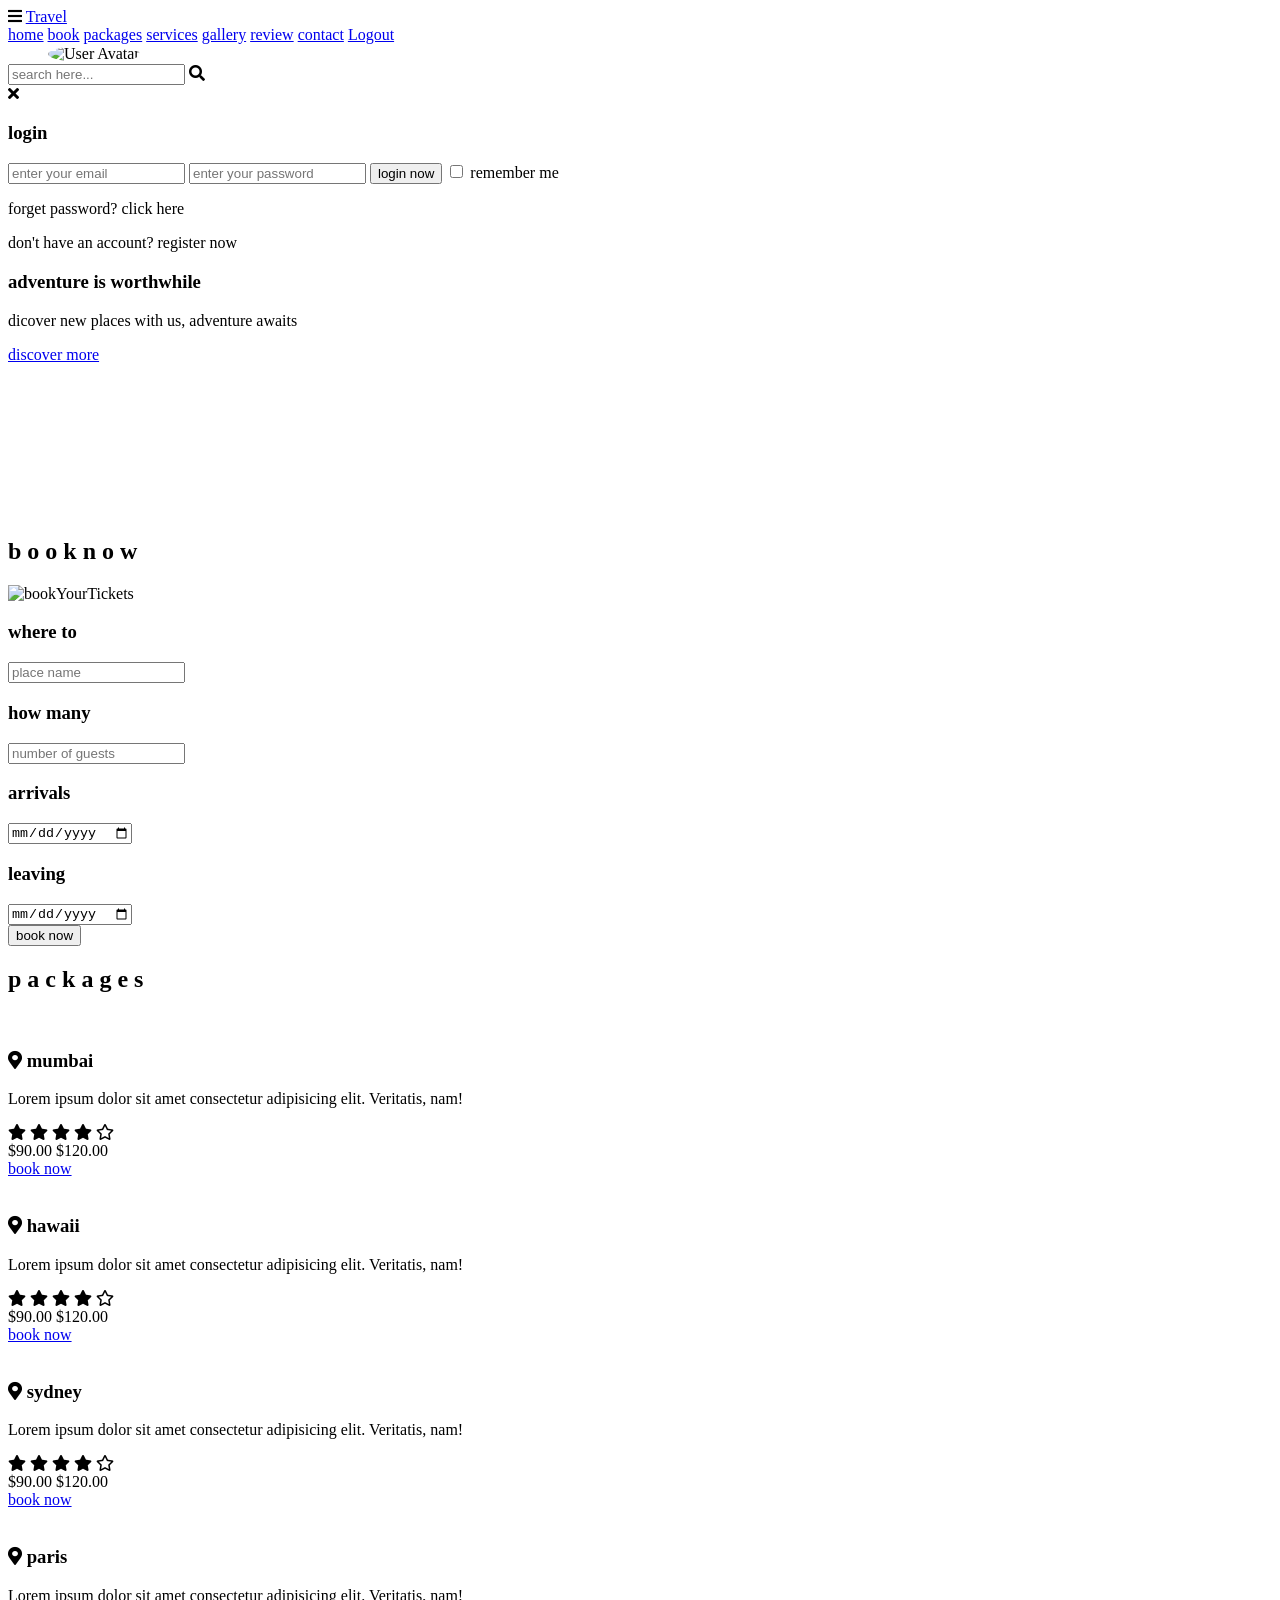
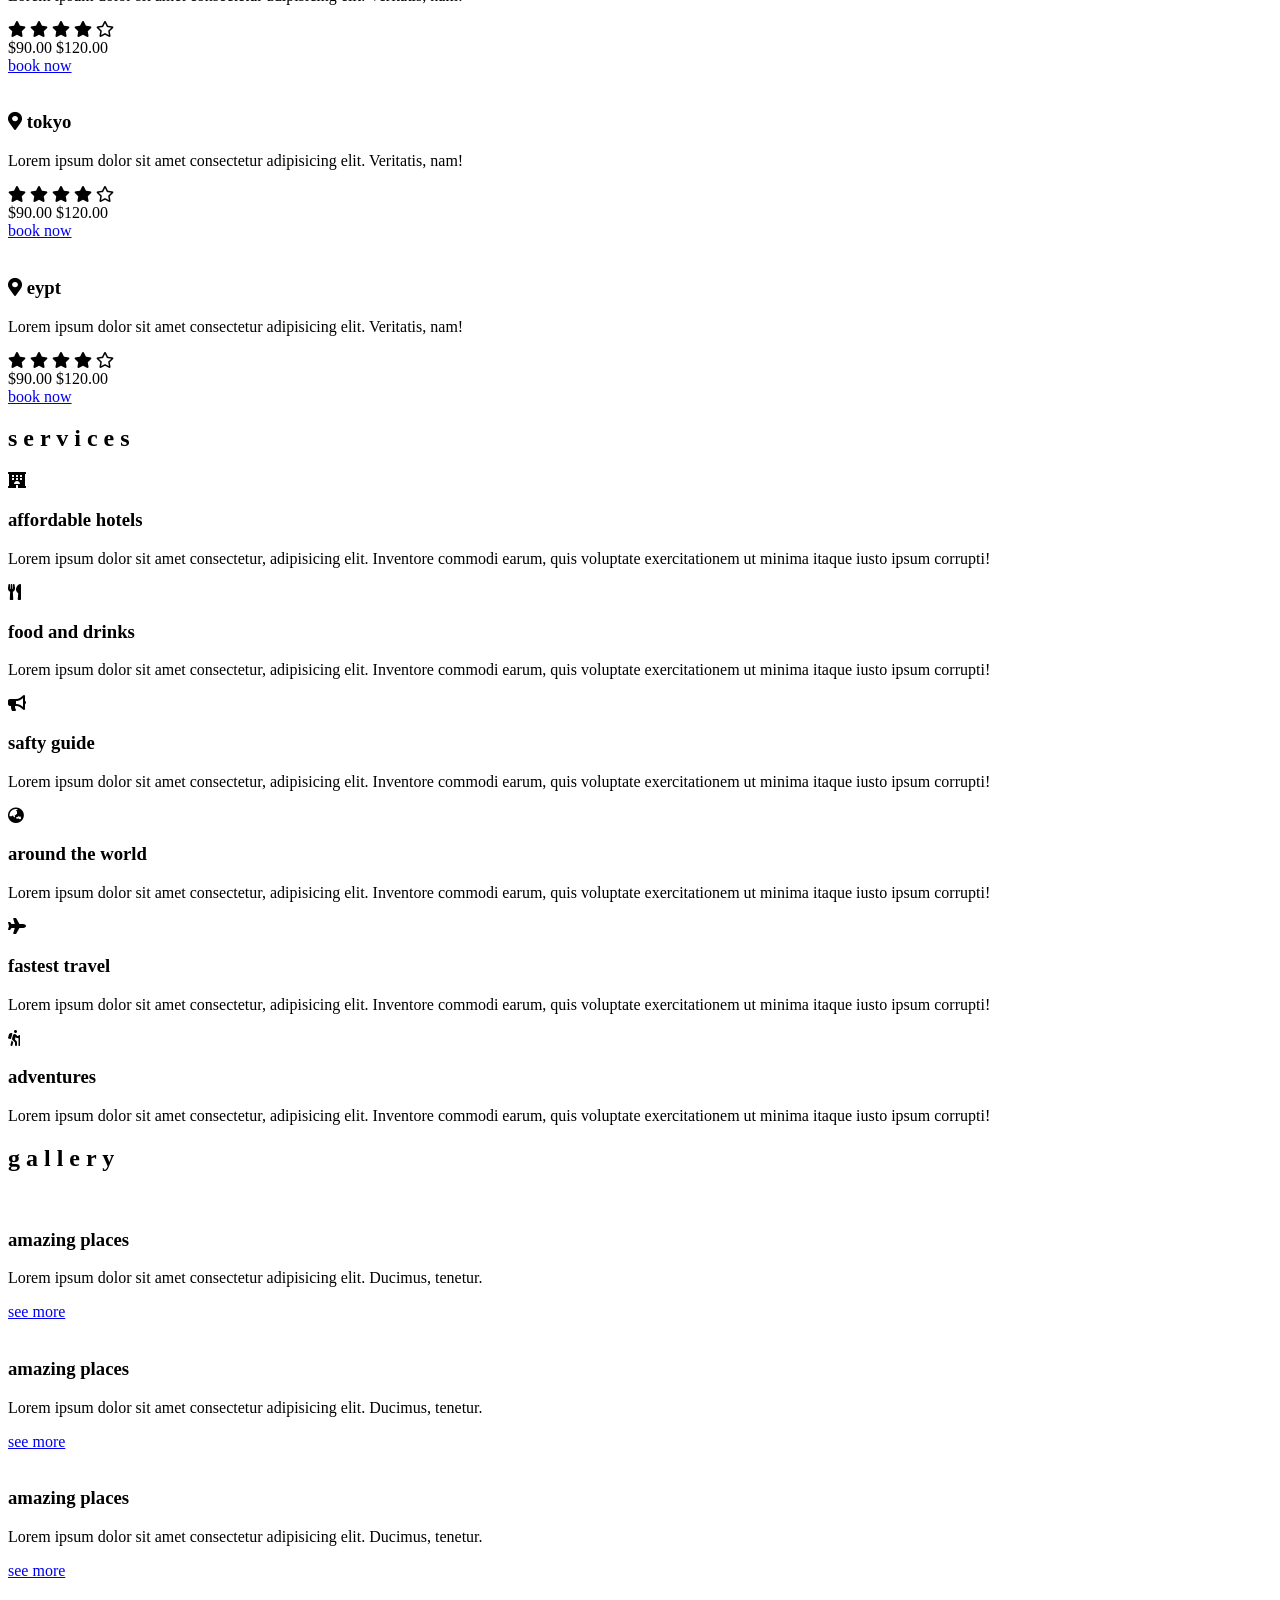
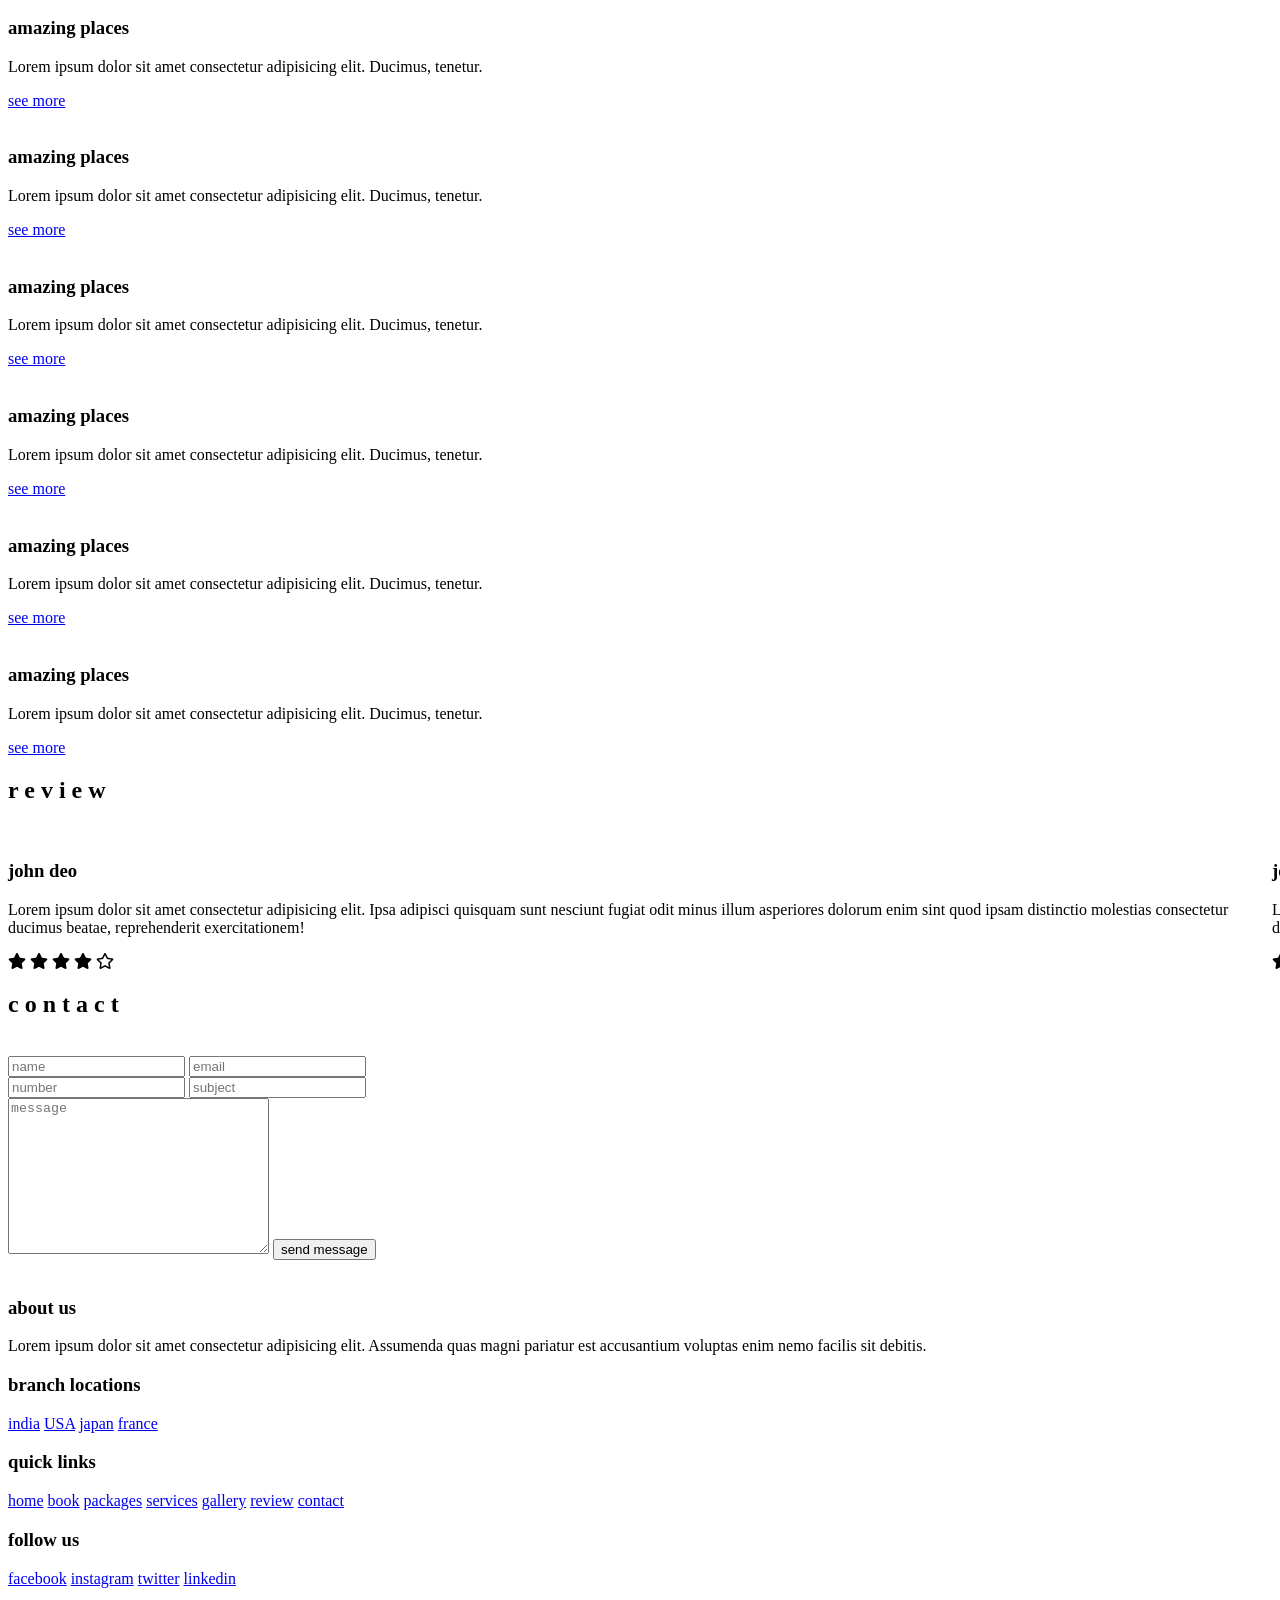
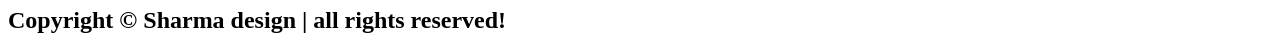
==== commit 8f127ee2: "Updated Project" ====
--- a/TourAndTravelWebsite/src/main/resources/templates/index.html
+++ b/TourAndTravelWebsite/src/main/resources/templates/index.html
@@ -31,14 +31,31 @@
         <a href="#packages">packages</a>
         <a href="#services">services</a>
         <a href="#gallery">gallery</a>
-        <a href="#review">review</a>
+		<a href="#review" th:if="${session.loggedInUser == null}">review</a>
         <a href="#contact">contact</a>
+		<a href="/logout" th:if="${session.loggedInUser != null}" onclick="return confirm('Are you sure you want to log out?');">Logout</a>
     </nav>
 
-    <div class="icons">
-        <i class="fas fa-search" id="search-btn"></i>
-        <i class="fas fa-user" id="login-btn"></i>
-    </div>
+	<div class="icons" style="display: flex; align-items: center; gap: 10px;">
+	    <!-- Search icon -->
+	    <i class="fas fa-search" id="search-btn"
+	       style="color: white; font-size: 20px; cursor: pointer;"></i>
+
+	    <!-- If user is logged in -->
+	    <div th:if="${session.loggedInUser != null}" 
+	         class="user-profile" 
+	         style="margin-left: 10px;">
+	        <img th:src="@{${session.loggedInUser.profilePhotoUrl}}"
+	             alt="User Avatar"
+	             width="40" height="40"
+	             style="border-radius: 50%; object-fit: cover;">
+	    </div>
+
+	    <!-- If no user is logged in -->
+	    <i th:if="${session.loggedInUser == null}" 
+	       class="fas fa-user" id="login-btn"
+	       style="color: white; font-size: 20px; cursor: pointer;"></i>
+	</div>
 
     <form action="#book" class="search-bar-container" onsubmit="return handleSearch(event)">
         <input type="search" id="search-bar" placeholder="search here...">
@@ -113,7 +130,10 @@
             <img src="images/book-img.svg" alt="bookYourTickets" th:src="@{/images/book-img.svg}">
         </div>
 
-		<form th:action="@{/booking/{userId}(userId=${userId})}" method="post">
+		<form th:attr="action=${session.loggedInUser != null} ?
+		               @{/booking/{userId}(userId=${session.loggedInUser.id})} :
+		               @{/booking/}" 
+		      method="post">
 			
             <div class="inputBox">
                 <h3>where to</h3>
@@ -416,7 +436,7 @@
 
 <!-- review section starts  -->
 
-<section class="review" id="review">
+<section class="review" id="review" th:if="${session.loggedInUser == null}">
 
     <h1 class="heading">
         <span>r</span>
@@ -542,7 +562,7 @@
 <!-- contact section ends -->
 
 <!-- brand section  -->
-<section class="brand-container">
+<section class="brand-container" th:if="${session.loggedInUser == null}">
 
     <div class="swiper-container brand-slider">
         <div class="swiper-wrapper">
@@ -581,7 +601,7 @@
             <a href="#packages">packages</a>
             <a href="#services">services</a>
             <a href="#gallery">gallery</a>
-            <a href="#review">review</a>
+			<a href="#review" th:if="${session.loggedInUser == null}">review</a>
             <a href="#contact">contact</a>
         </div>
         <div class="box">
